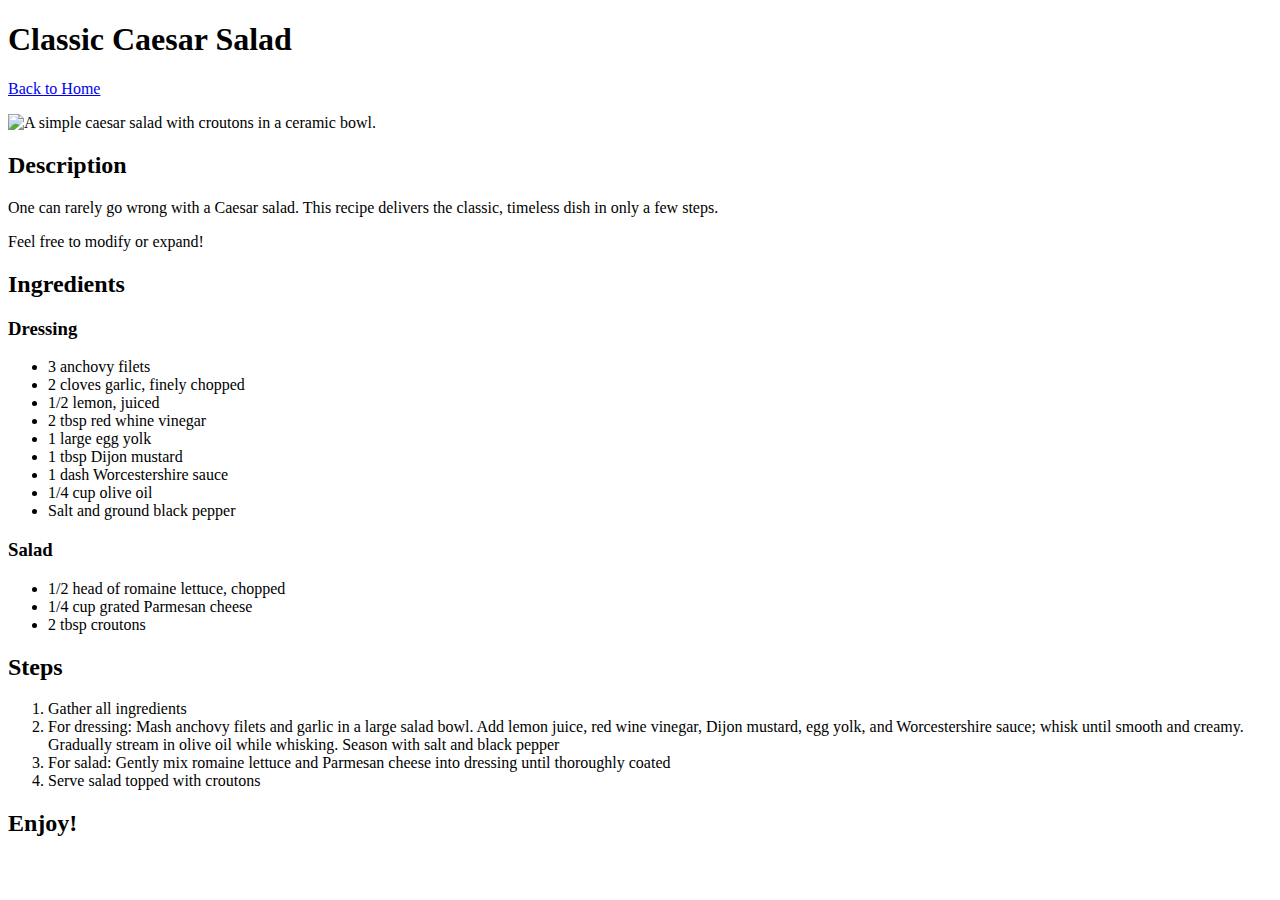
==== recipes/caesar_salad.html @ 8553f0b4 "Reformat home link, add descr. headers" ====
<!DOCTYPE html>
<html>
    <head>
        <meta charset="utf-8">
        <title>Classic Caesar Salad</title>
    </head>
    
    <body>
        <h1>Classic Caesar Salad</h1>
            <a href="../index.html">Back to Home</a>
            <p><img src="https://www.allrecipes.com/thmb/zrGXpw7cwpw92VyWf9wFMv1XRfY=/750x0/filters:no_upscale():max_bytes(150000):strip_icc()/229063-Classic-Restaurant-Caesar-Salad-ddmfs-4x3-231-89bafa5e54dd4a8c933cf2a5f9f12a6f.jpg" alt="A simple caesar salad with croutons in a ceramic bowl." width="600"></p>
            <h2>Description</h2>
                <p>One can rarely go wrong with a Caesar salad. This recipe delivers the classic, timeless dish in only a few steps.</p>
                <p>Feel free to modify or expand!</p>
            <h2>Ingredients</h2>
                <h3>Dressing</h3>
                    <ul>
                        <li>3 anchovy filets</li>
                        <li>2 cloves garlic, finely chopped</li>
                        <li>1/2 lemon, juiced</li>
                        <li>2 tbsp red whine vinegar</li>
                        <li>1 large egg yolk</li>
                        <li>1 tbsp Dijon mustard</li>
                        <li>1 dash Worcestershire sauce</li>
                        <li>1/4 cup olive oil</li>
                        <li>Salt and ground black pepper</li>
                    </ul>
                <h3>Salad</h3>
                    <ul>
                        <li>1/2 head of romaine lettuce, chopped</li>
                        <li>1/4 cup grated Parmesan cheese</li>
                        <li>2 tbsp croutons</li>
                    </ul>
            <h2>Steps</h2>
                <ol>
                    <li>Gather all ingredients</li>
                    <li>For dressing: Mash anchovy filets and garlic in a large salad bowl. Add lemon juice, red wine vinegar, Dijon mustard, egg yolk, and Worcestershire sauce; whisk until smooth and creamy. Gradually stream in olive oil while whisking. Season with salt and black pepper</li>
                    <li>For salad: Gently mix romaine lettuce and Parmesan cheese into dressing until thoroughly coated</li>
                    <li>Serve salad topped with croutons</li>
                </ol>
            <h2>Enjoy!</h2>
    </body>
</html>
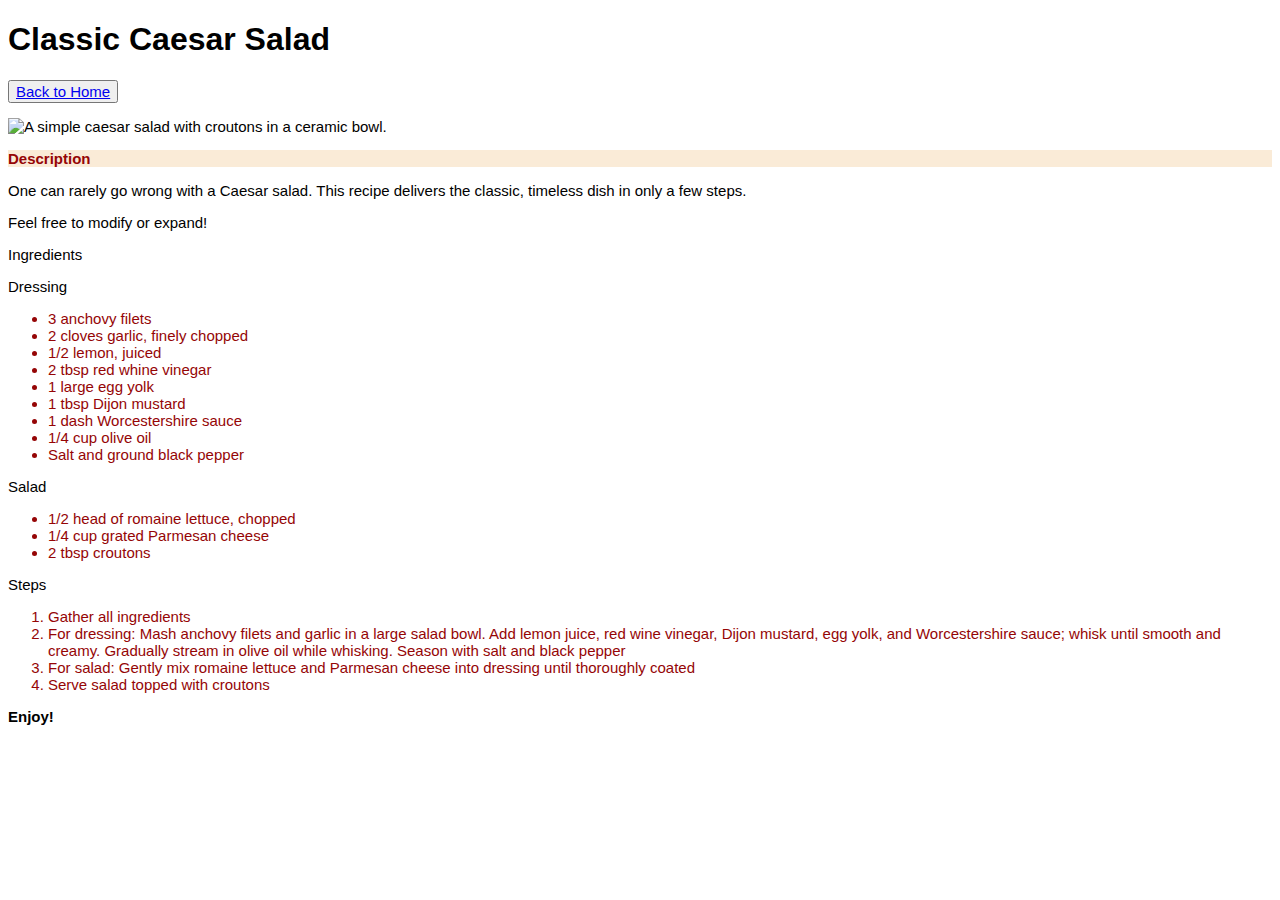
==== commit 0949bfbd: "create and edit stylesheet" ====
--- a/recipes/caesar_salad.html
+++ b/recipes/caesar_salad.html
@@ -3,17 +3,18 @@
     <head>
         <meta charset="utf-8">
         <title>Classic Caesar Salad</title>
+        <link rel="stylesheet" href="../style.css">
     </head>
     
     <body>
-        <h1>Classic Caesar Salad</h1>
-            <a href="../index.html">Back to Home</a>
+        <h1 class="page-header">Classic Caesar Salad</h1>
+            <button><a href="../index.html">Back to Home</a></button>
             <p><img src="https://www.allrecipes.com/thmb/zrGXpw7cwpw92VyWf9wFMv1XRfY=/750x0/filters:no_upscale():max_bytes(150000):strip_icc()/229063-Classic-Restaurant-Caesar-Salad-ddmfs-4x3-231-89bafa5e54dd4a8c933cf2a5f9f12a6f.jpg" alt="A simple caesar salad with croutons in a ceramic bowl." width="600"></p>
-            <h2>Description</h2>
+            <h2 class="description">Description</h2>
                 <p>One can rarely go wrong with a Caesar salad. This recipe delivers the classic, timeless dish in only a few steps.</p>
                 <p>Feel free to modify or expand!</p>
-            <h2>Ingredients</h2>
-                <h3>Dressing</h3>
+            <h2 class="list">Ingredients</h2>
+                <h3 class="sublist">Dressing</h3>
                     <ul>
                         <li>3 anchovy filets</li>
                         <li>2 cloves garlic, finely chopped</li>
@@ -25,13 +26,13 @@
                         <li>1/4 cup olive oil</li>
                         <li>Salt and ground black pepper</li>
                     </ul>
-                <h3>Salad</h3>
+                <h3 class="sublist">Salad</h3>
                     <ul>
                         <li>1/2 head of romaine lettuce, chopped</li>
                         <li>1/4 cup grated Parmesan cheese</li>
                         <li>2 tbsp croutons</li>
                     </ul>
-            <h2>Steps</h2>
+            <h2 class="list">Steps</h2>
                 <ol>
                     <li>Gather all ingredients</li>
                     <li>For dressing: Mash anchovy filets and garlic in a large salad bowl. Add lemon juice, red wine vinegar, Dijon mustard, egg yolk, and Worcestershire sauce; whisk until smooth and creamy. Gradually stream in olive oil while whisking. Season with salt and black pepper</li>
--- a/style.css
+++ b/style.css
@@ -0,0 +1,33 @@
+* {
+    font-family: Verdana, Geneva, Tahoma, sans-serif;
+    font-size: 15px;
+}
+
+.page-header {
+    font-size: 32px;
+}
+
+.recipe-link{
+    color: #950506;
+    font-size: 26px;
+}
+
+.description {
+    background-color: antiquewhite;
+    color: #950506;
+}
+
+.list {
+    font-weight: 400;
+}
+
+.sublist {
+    font-weight: 150;
+}
+
+li {
+    color: #950506;
+}
+
+/* list, sublist, description */
+
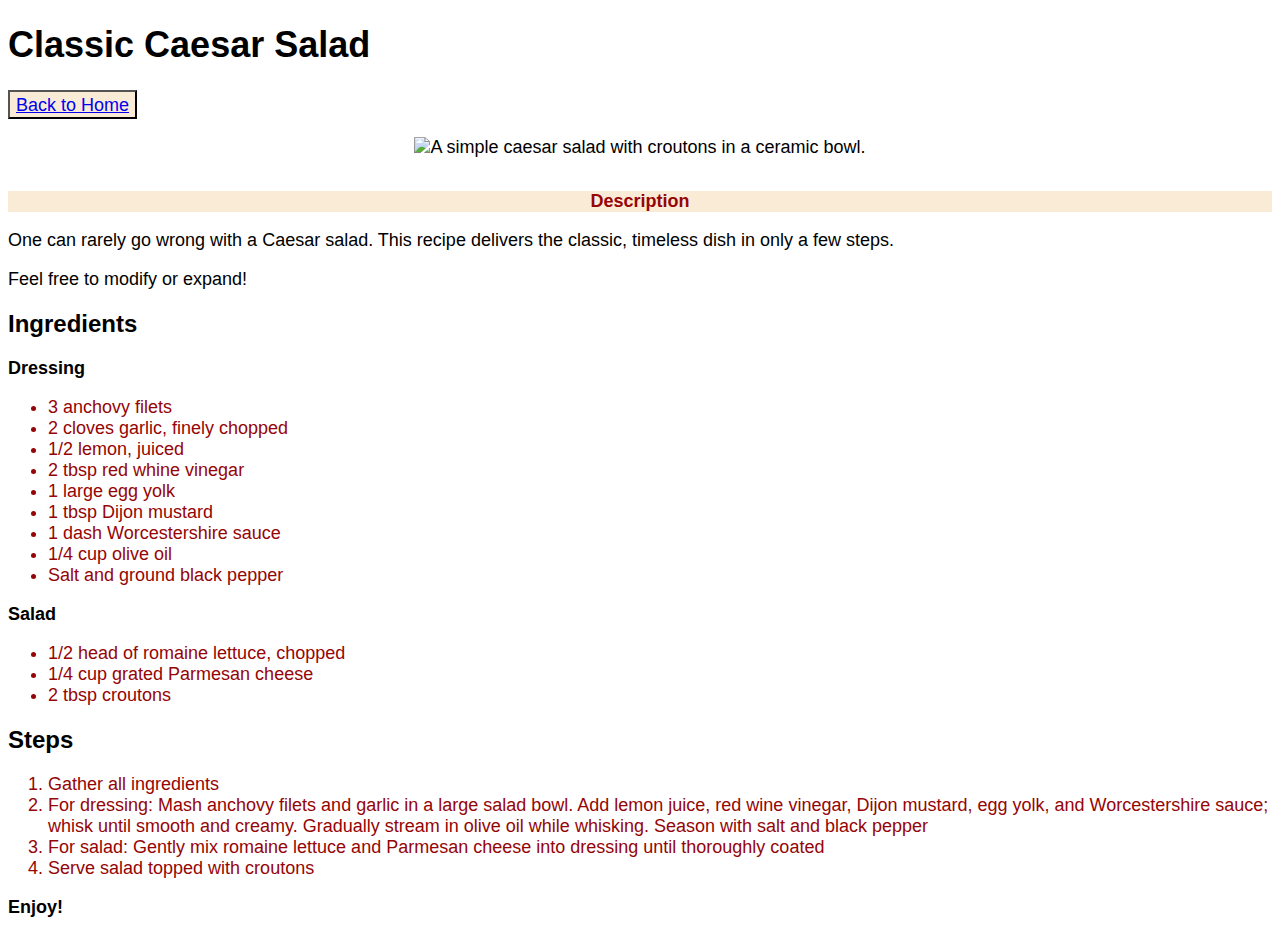
==== commit 2162709c: "Center align images and page headers" ====
--- a/recipes/caesar_salad.html
+++ b/recipes/caesar_salad.html
@@ -9,7 +9,7 @@
     <body>
         <h1 class="page-header">Classic Caesar Salad</h1>
             <button><a href="../index.html">Back to Home</a></button>
-            <p><img src="https://www.allrecipes.com/thmb/zrGXpw7cwpw92VyWf9wFMv1XRfY=/750x0/filters:no_upscale():max_bytes(150000):strip_icc()/229063-Classic-Restaurant-Caesar-Salad-ddmfs-4x3-231-89bafa5e54dd4a8c933cf2a5f9f12a6f.jpg" alt="A simple caesar salad with croutons in a ceramic bowl." width="600"></p>
+            <div><p><img src="https://www.allrecipes.com/thmb/zrGXpw7cwpw92VyWf9wFMv1XRfY=/750x0/filters:no_upscale():max_bytes(150000):strip_icc()/229063-Classic-Restaurant-Caesar-Salad-ddmfs-4x3-231-89bafa5e54dd4a8c933cf2a5f9f12a6f.jpg" alt="A simple caesar salad with croutons in a ceramic bowl." width="600"></p></div>
             <h2 class="description">Description</h2>
                 <p>One can rarely go wrong with a Caesar salad. This recipe delivers the classic, timeless dish in only a few steps.</p>
                 <p>Feel free to modify or expand!</p>
--- a/style.css
+++ b/style.css
@@ -1,28 +1,44 @@
 * {
     font-family: Verdana, Geneva, Tahoma, sans-serif;
-    font-size: 15px;
+    font-size: 18px;
 }
 
 .page-header {
-    font-size: 32px;
+    font-size: 36px;
 }
 
+div {
+    display: flex;
+    align-items: center;
+    justify-content: center;
+}
 .recipe-link{
     color: #950506;
     font-size: 26px;
 }
 
+button,
 .description {
     background-color: antiquewhite;
     color: #950506;
 }
 
+button {
+    font-size: 20px;
+    font-weight: 500;
+}
+
+.description {
+    text-align: center;
+}
+
 .list {
-    font-weight: 400;
+    font-size: 24px;
+    font-weight: bolder;
 }
 
 .sublist {
-    font-weight: 150;
+    font-weight: bold;
 }
 
 li {
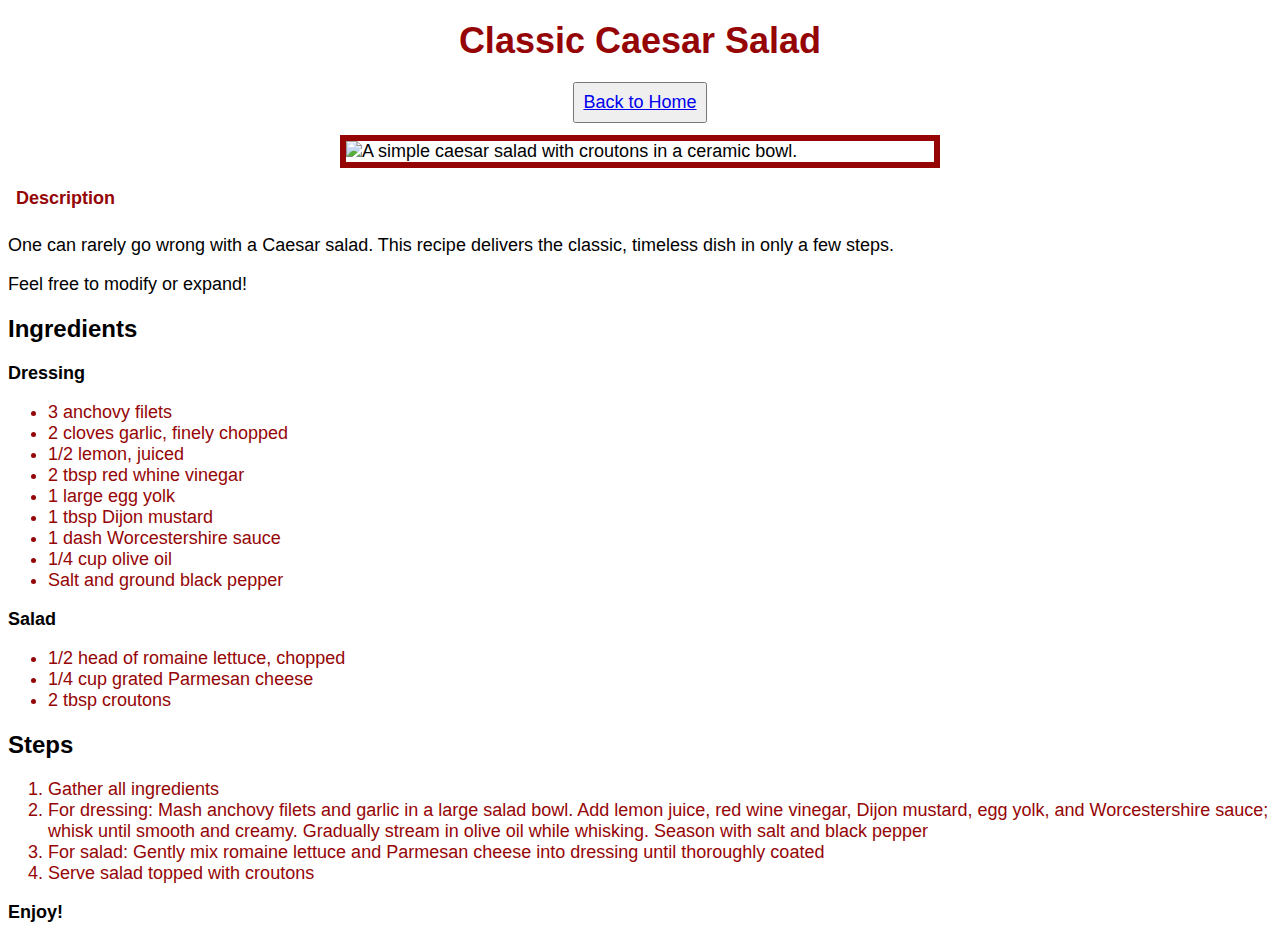
==== commit a0fdc9dc: "Clean up home formatting, add cards to tofu recipes" ====
--- a/recipes/caesar_salad.html
+++ b/recipes/caesar_salad.html
@@ -9,10 +9,10 @@
     <body>
         <h1 class="page-header">Classic Caesar Salad</h1>
             <button><a href="../index.html">Back to Home</a></button>
-            <div><p><img src="https://www.allrecipes.com/thmb/zrGXpw7cwpw92VyWf9wFMv1XRfY=/750x0/filters:no_upscale():max_bytes(150000):strip_icc()/229063-Classic-Restaurant-Caesar-Salad-ddmfs-4x3-231-89bafa5e54dd4a8c933cf2a5f9f12a6f.jpg" alt="A simple caesar salad with croutons in a ceramic bowl." width="600"></p></div>
-            <h2 class="description">Description</h2>
+            <div><img src="https://www.allrecipes.com/thmb/zrGXpw7cwpw92VyWf9wFMv1XRfY=/750x0/filters:no_upscale():max_bytes(150000):strip_icc()/229063-Classic-Restaurant-Caesar-Salad-ddmfs-4x3-231-89bafa5e54dd4a8c933cf2a5f9f12a6f.jpg" alt="A simple caesar salad with croutons in a ceramic bowl." width="600"></div>
+            <div class="description-card"><h2 class="description">Description</h2>
                 <p>One can rarely go wrong with a Caesar salad. This recipe delivers the classic, timeless dish in only a few steps.</p>
-                <p>Feel free to modify or expand!</p>
+                <p>Feel free to modify or expand!</p></div>
             <h2 class="list">Ingredients</h2>
                 <h3 class="sublist">Dressing</h3>
                     <ul>
--- a/style.css
+++ b/style.css
@@ -1,35 +1,76 @@
+html {
+    box-sizing: border-box;
+}
+
 * {
     font-family: Verdana, Geneva, Tahoma, sans-serif;
     font-size: 18px;
+    box-sizing: inherit;
+}
+
+body {
+    background-color: ;
 }
 
 .page-header {
     font-size: 36px;
+    text-align: center;
 }
 
-div {
+div > img {
+    display: block;
+    border: 6px;
+    border-color:#950506;
+    border-style: solid;
+    margin: auto;
+   
+}
+
+.recipes-list {
+    display: block;
+    margin: auto;
+    width: 80%;
+}
+
+.recipes-list > a {
+    background-color: ;
+    color: #950506;
+    font-size: 16px;
+    text-align: center;
     display: flex;
-    align-items: center;
-    justify-content: center;
-}
-.recipe-link{
-    color: #950506;
-    font-size: 26px;
+    padding: 12px;
+    border: 2px;
+    border-color: #950506;
+    border-style: solid;
+    margin: 32px;
+
 }
 
 button,
-.description {
-    background-color: antiquewhite;
+.description,
+.page-header {
     color: #950506;
+    padding: 8px;
+    margin: 12px auto;
+    width: 500;
 }
 
 button {
     font-size: 20px;
     font-weight: 500;
+    display: flex;
+    border-color: ;
 }
 
-.description {
+.description-card {
+    background-color: white;
+
+}
+
+.description > p {
+    font-size: 24px;
     text-align: center;
+
 }
 
 .list {
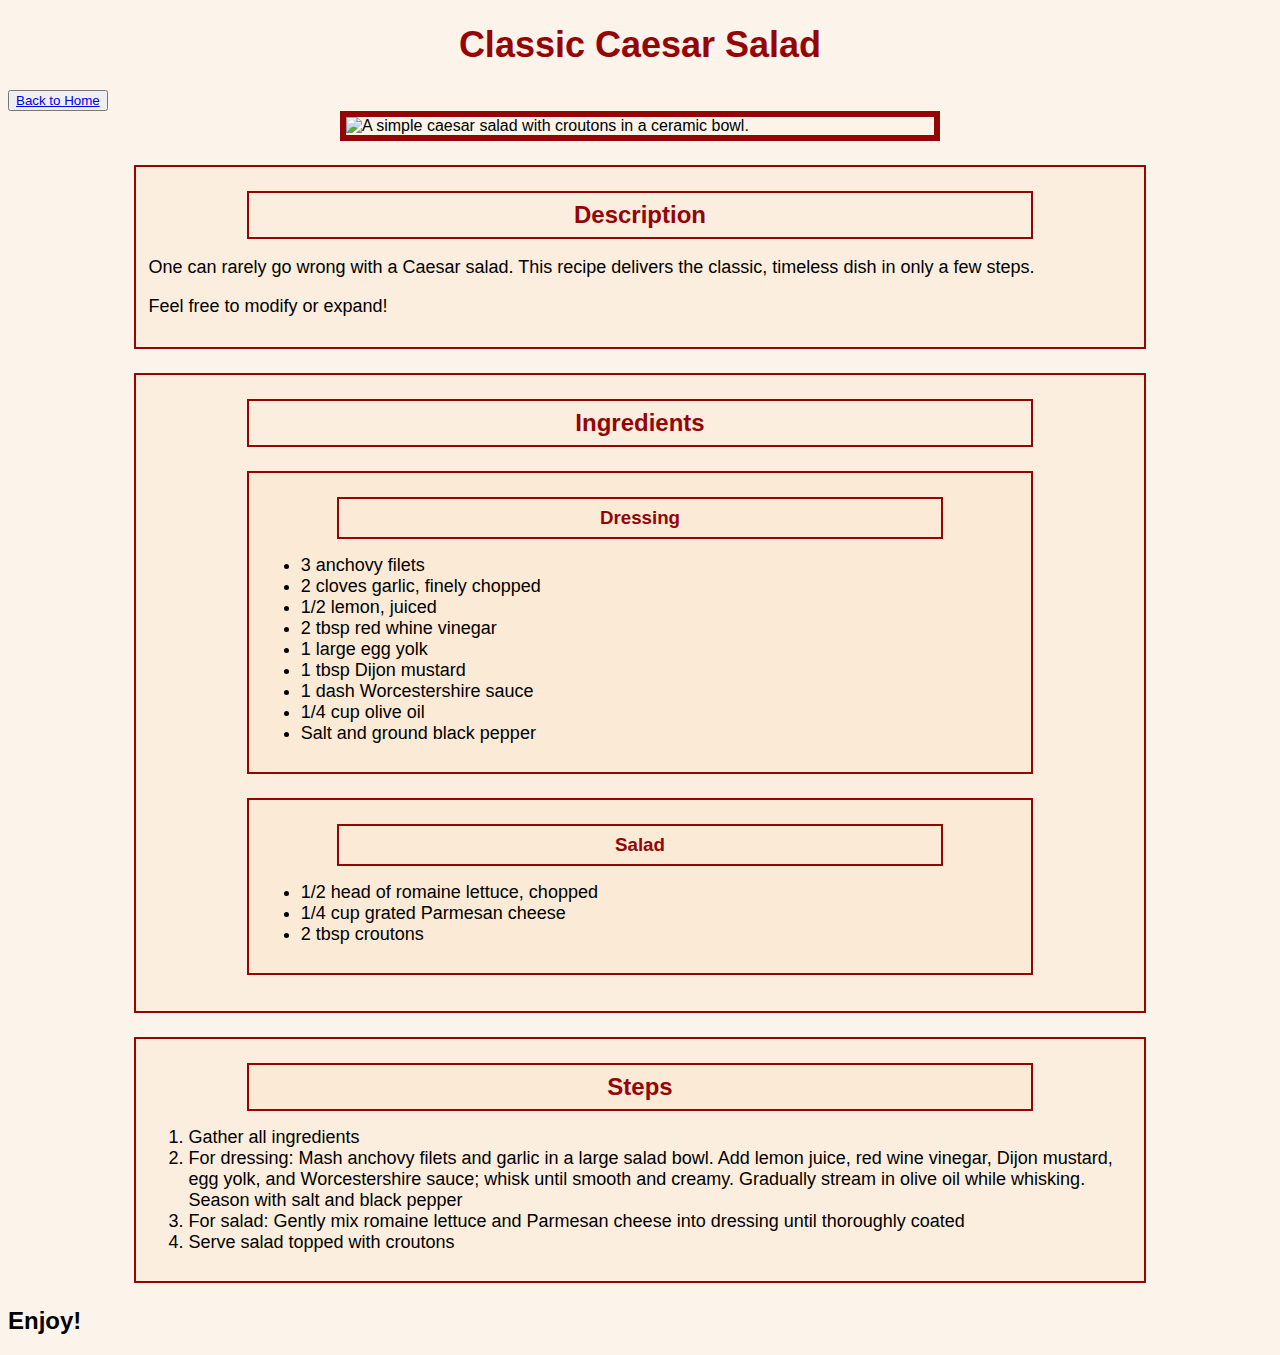
==== commit 0c3d7e10: "Tweak drizzle and caesar pages" ====
--- a/recipes/caesar_salad.html
+++ b/recipes/caesar_salad.html
@@ -10,35 +10,46 @@
         <h1 class="page-header">Classic Caesar Salad</h1>
             <button><a href="../index.html">Back to Home</a></button>
             <div><img src="https://www.allrecipes.com/thmb/zrGXpw7cwpw92VyWf9wFMv1XRfY=/750x0/filters:no_upscale():max_bytes(150000):strip_icc()/229063-Classic-Restaurant-Caesar-Salad-ddmfs-4x3-231-89bafa5e54dd4a8c933cf2a5f9f12a6f.jpg" alt="A simple caesar salad with croutons in a ceramic bowl." width="600"></div>
-            <div class="description-card"><h2 class="description">Description</h2>
-                <p>One can rarely go wrong with a Caesar salad. This recipe delivers the classic, timeless dish in only a few steps.</p>
-                <p>Feel free to modify or expand!</p></div>
-            <h2 class="list">Ingredients</h2>
-                <h3 class="sublist">Dressing</h3>
-                    <ul>
-                        <li>3 anchovy filets</li>
-                        <li>2 cloves garlic, finely chopped</li>
-                        <li>1/2 lemon, juiced</li>
-                        <li>2 tbsp red whine vinegar</li>
-                        <li>1 large egg yolk</li>
-                        <li>1 tbsp Dijon mustard</li>
-                        <li>1 dash Worcestershire sauce</li>
-                        <li>1/4 cup olive oil</li>
-                        <li>Salt and ground black pepper</li>
-                    </ul>
-                <h3 class="sublist">Salad</h3>
-                    <ul>
-                        <li>1/2 head of romaine lettuce, chopped</li>
-                        <li>1/4 cup grated Parmesan cheese</li>
-                        <li>2 tbsp croutons</li>
-                    </ul>
-            <h2 class="list">Steps</h2>
-                <ol>
-                    <li>Gather all ingredients</li>
-                    <li>For dressing: Mash anchovy filets and garlic in a large salad bowl. Add lemon juice, red wine vinegar, Dijon mustard, egg yolk, and Worcestershire sauce; whisk until smooth and creamy. Gradually stream in olive oil while whisking. Season with salt and black pepper</li>
-                    <li>For salad: Gently mix romaine lettuce and Parmesan cheese into dressing until thoroughly coated</li>
-                    <li>Serve salad topped with croutons</li>
-                </ol>
+            <div class="card">
+                <h2 class="card-title">Description</h2>
+                    <p>One can rarely go wrong with a Caesar salad. This recipe delivers the classic, timeless dish in only a few steps.</p>
+                    <p>Feel free to modify or expand!</p>
+            </div>
+            
+            <div class="card">
+                <h2 class="card-title">Ingredients</h2>
+                    <div class="card content">
+                        <h3 class="card-title content">Dressing</h3>
+                            <ul>
+                                <li>3 anchovy filets</li>
+                                <li>2 cloves garlic, finely chopped</li>
+                                <li>1/2 lemon, juiced</li>
+                                <li>2 tbsp red whine vinegar</li>
+                                <li>1 large egg yolk</li>
+                                <li>1 tbsp Dijon mustard</li>
+                                <li>1 dash Worcestershire sauce</li>
+                                <li>1/4 cup olive oil</li>
+                                <li>Salt and ground black pepper</li>
+                            </ul>
+                    </div>
+                    <div class="card content">
+                        <h3 class="card-title content">Salad</h3>
+                            <ul>
+                                <li>1/2 head of romaine lettuce, chopped</li>
+                                <li>1/4 cup grated Parmesan cheese</li>
+                                <li>2 tbsp croutons</li>
+                            </ul>
+                    </div>
+            </div>
+            <div class="card">
+                <h2 class="card-title content">Steps</h2>
+                    <ol>
+                        <li>Gather all ingredients</li>
+                        <li>For dressing: Mash anchovy filets and garlic in a large salad bowl. Add lemon juice, red wine vinegar, Dijon mustard, egg yolk, and Worcestershire sauce; whisk until smooth and creamy. Gradually stream in olive oil while whisking. Season with salt and black pepper</li>
+                        <li>For salad: Gently mix romaine lettuce and Parmesan cheese into dressing until thoroughly coated</li>
+                        <li>Serve salad topped with croutons</li>
+                    </ol>
+            </div>
             <h2>Enjoy!</h2>
     </body>
 </html>--- a/style.css
+++ b/style.css
@@ -4,12 +4,16 @@
 
 * {
     font-family: Verdana, Geneva, Tahoma, sans-serif;
-    font-size: 18px;
     box-sizing: inherit;
 }
 
 body {
-    background-color: ;
+    background-color: rgba(250, 234, 214, 0.5)
+}
+
+p,
+li {
+    font-size: 18px;
 }
 
 .page-header {
@@ -26,18 +30,19 @@
    
 }
 
-.recipes-list {
+#main-recipes {
     display: block;
     margin: auto;
-    width: 80%;
+    width: 75%;
 }
 
-.recipes-list > a {
-    background-color: ;
+#main-recipes > a {
+    background-color: rgba(250, 234, 214, 1);
+    /*background-color: antiquewhite;*/
     color: #950506;
-    font-size: 16px;
+    font-size: ;
     text-align: center;
-    display: flex;
+    display: block;
     padding: 12px;
     border: 2px;
     border-color: #950506;
@@ -46,45 +51,45 @@
 
 }
 
-button,
-.description,
+.home-button,
+.card-title,
 .page-header {
     color: #950506;
-    padding: 8px;
-    margin: 12px auto;
-    width: 500;
 }
 
-button {
-    font-size: 20px;
-    font-weight: 500;
-    display: flex;
+.home-button {
+    font-size: ;
+    display: block;
     border-color: ;
+    margin: 18px auto
 }
 
-.description-card {
-    background-color: white;
+.card {
+    background-color: rgb(250, 234, 214, 0.6);
+    padding: 12px;
+    border: 2px;
+    border-color: #950506;
+    border-style: solid;
+    margin: 24px auto;
+    width: 80%
 
 }
 
-.description > p {
-    font-size: 24px;
+.card-title {
     text-align: center;
-
+    padding: 8px;
+    border: 2px;
+    border-color: #950506;
+    border-style: solid;
+    margin: 12px auto;
+    width: 80%;
+    
 }
 
-.list {
-    font-size: 24px;
-    font-weight: bolder;
+.content {
+    background-color: rgb(250, 234, 214, 1);
+    border-style: double;
 }
 
-.sublist {
-    font-weight: bold;
-}
+/* card, inlay, contents */
 
-li {
-    color: #950506;
-}
-
-/* list, sublist, description */
-
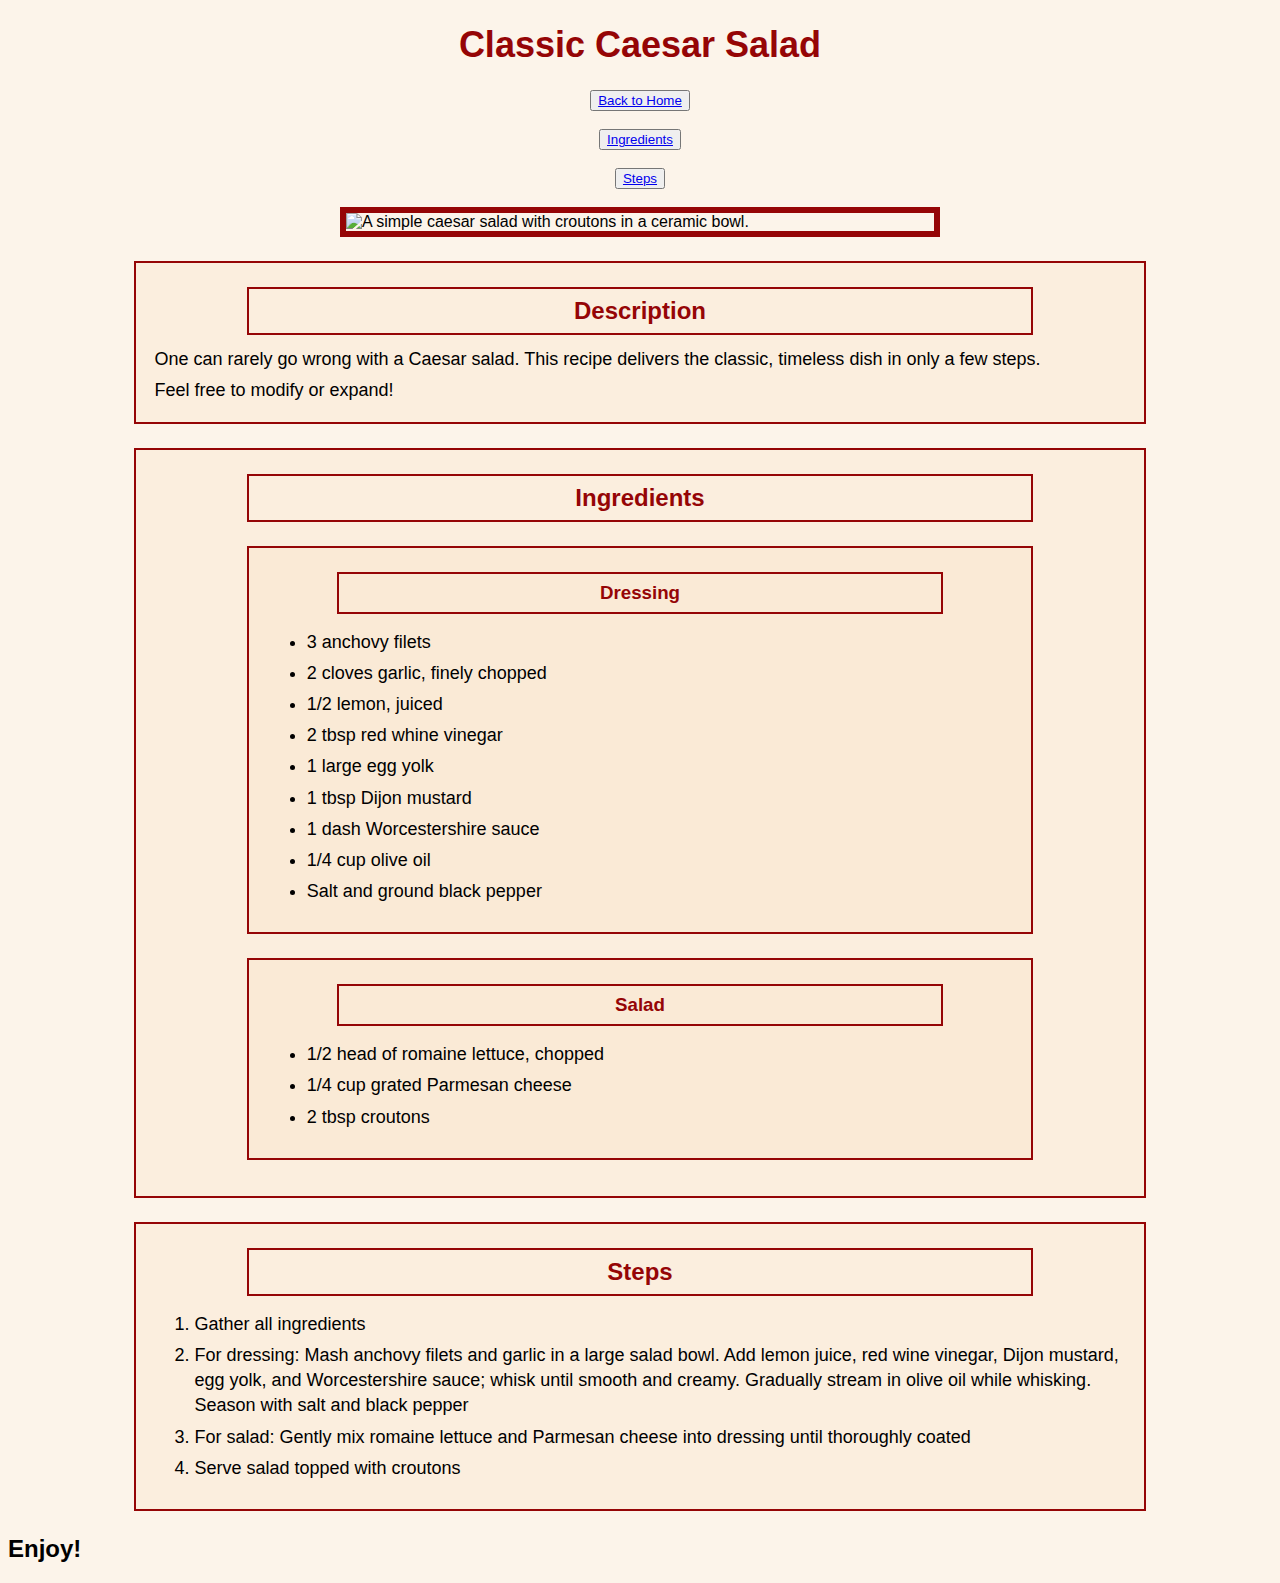
==== commit f05c3e0d: "Add ingredients and steps links to recipes pages" ====
--- a/recipes/caesar_salad.html
+++ b/recipes/caesar_salad.html
@@ -9,6 +9,8 @@
     <body>
         <h1 class="page-header">Classic Caesar Salad</h1>
             <button><a href="../index.html">Back to Home</a></button>
+            <button><a href="#ingredients">Ingredients</a></button>
+            <button><a href="#steps">Steps</a></button>
             <div><img src="https://www.allrecipes.com/thmb/zrGXpw7cwpw92VyWf9wFMv1XRfY=/750x0/filters:no_upscale():max_bytes(150000):strip_icc()/229063-Classic-Restaurant-Caesar-Salad-ddmfs-4x3-231-89bafa5e54dd4a8c933cf2a5f9f12a6f.jpg" alt="A simple caesar salad with croutons in a ceramic bowl." width="600"></div>
             <div class="card">
                 <h2 class="card-title">Description</h2>
@@ -16,7 +18,7 @@
                     <p>Feel free to modify or expand!</p>
             </div>
             
-            <div class="card">
+            <div class="card" id="ingredients">
                 <h2 class="card-title">Ingredients</h2>
                     <div class="card content">
                         <h3 class="card-title content">Dressing</h3>
@@ -41,8 +43,8 @@
                             </ul>
                     </div>
             </div>
-            <div class="card">
-                <h2 class="card-title content">Steps</h2>
+            <div class="card" id="steps">
+                <h2 class="card-title">Steps</h2>
                     <ol>
                         <li>Gather all ingredients</li>
                         <li>For dressing: Mash anchovy filets and garlic in a large salad bowl. Add lemon juice, red wine vinegar, Dijon mustard, egg yolk, and Worcestershire sauce; whisk until smooth and creamy. Gradually stream in olive oil while whisking. Season with salt and black pepper</li>
--- a/style.css
+++ b/style.css
@@ -2,7 +2,7 @@
     box-sizing: border-box;
 }
 
-* {
+* { /*basic font family for all pages*/
     font-family: Verdana, Geneva, Tahoma, sans-serif;
     box-sizing: inherit;
 }
@@ -12,8 +12,11 @@
 }
 
 p,
-li {
+li { /*basic font size for all pages*/
     font-size: 18px;
+    /*space out lists and text a bit*/
+    line-height: 1.4;
+    margin: 6px;
 }
 
 .page-header {
@@ -38,9 +41,7 @@
 
 #main-recipes > a {
     background-color: rgba(250, 234, 214, 1);
-    /*background-color: antiquewhite;*/
     color: #950506;
-    font-size: ;
     text-align: center;
     display: block;
     padding: 12px;
@@ -51,16 +52,14 @@
 
 }
 
-.home-button,
+button,
 .card-title,
 .page-header {
     color: #950506;
 }
 
-.home-button {
-    font-size: ;
+button {
     display: block;
-    border-color: ;
     margin: 18px auto
 }
 
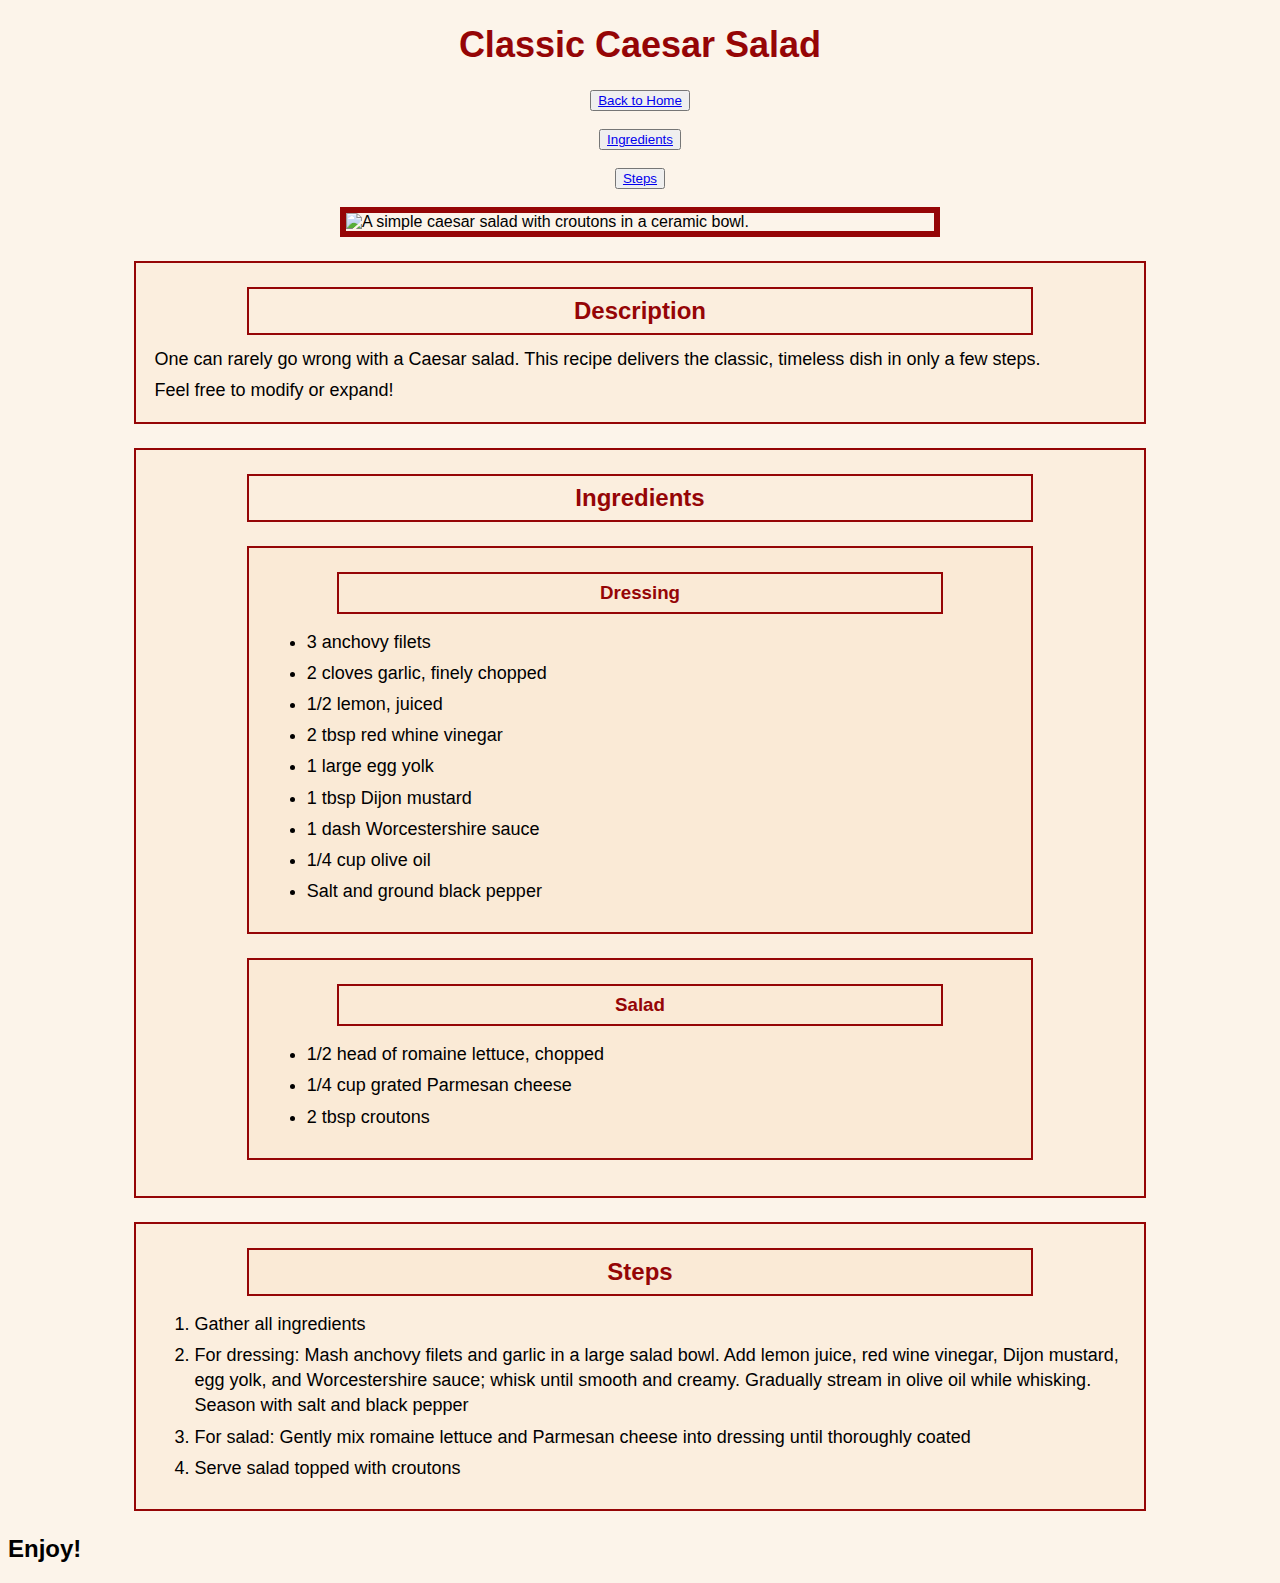
==== commit fff6a263: "Fixed content on orzo and caesar, recipe links" ====
--- a/recipes/caesar_salad.html
+++ b/recipes/caesar_salad.html
@@ -44,7 +44,7 @@
                     </div>
             </div>
             <div class="card" id="steps">
-                <h2 class="card-title">Steps</h2>
+                <h2 class="card-title content">Steps</h2>
                     <ol>
                         <li>Gather all ingredients</li>
                         <li>For dressing: Mash anchovy filets and garlic in a large salad bowl. Add lemon juice, red wine vinegar, Dijon mustard, egg yolk, and Worcestershire sauce; whisk until smooth and creamy. Gradually stream in olive oil while whisking. Season with salt and black pepper</li>
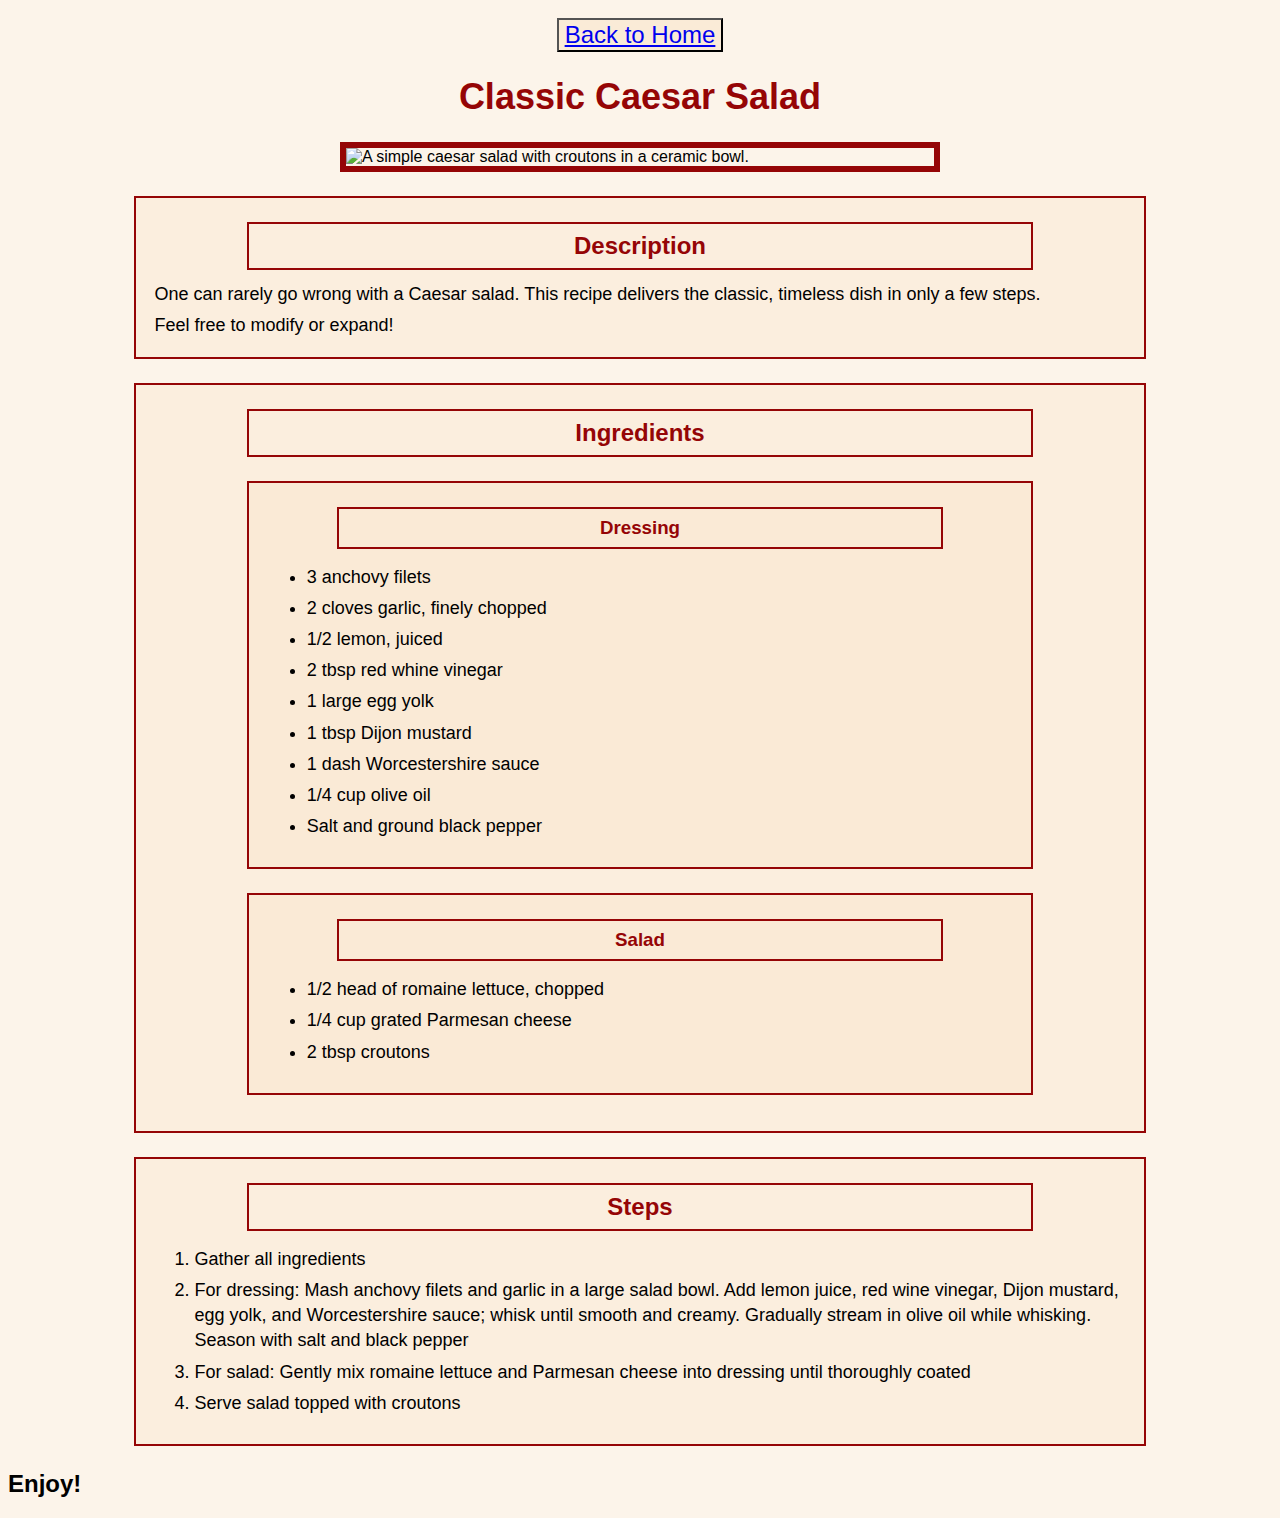
==== commit a8e70827: "Move home button, delete page links" ====
--- a/recipes/caesar_salad.html
+++ b/recipes/caesar_salad.html
@@ -7,10 +7,12 @@
     </head>
     
     <body>
+        <button class="home-button" class="content"><a href="../index.html">Back to Home</a></button>
         <h1 class="page-header">Classic Caesar Salad</h1>
-            <button><a href="../index.html">Back to Home</a></button>
-            <button><a href="#ingredients">Ingredients</a></button>
-            <button><a href="#steps">Steps</a></button>
+<!--        <div class="page-links">
+                <p><a href="#ingredients">Skip to Ingredients</a></p>
+                <p><a href="#steps">Skip to Steps</a></p>
+            </div>  -->
             <div><img src="https://www.allrecipes.com/thmb/zrGXpw7cwpw92VyWf9wFMv1XRfY=/750x0/filters:no_upscale():max_bytes(150000):strip_icc()/229063-Classic-Restaurant-Caesar-Salad-ddmfs-4x3-231-89bafa5e54dd4a8c933cf2a5f9f12a6f.jpg" alt="A simple caesar salad with croutons in a ceramic bowl." width="600"></div>
             <div class="card">
                 <h2 class="card-title">Description</h2>
@@ -44,7 +46,7 @@
                     </div>
             </div>
             <div class="card" id="steps">
-                <h2 class="card-title content">Steps</h2>
+                <h2 class="card-title">Steps</h2>
                     <ol>
                         <li>Gather all ingredients</li>
                         <li>For dressing: Mash anchovy filets and garlic in a large salad bowl. Add lemon juice, red wine vinegar, Dijon mustard, egg yolk, and Worcestershire sauce; whisk until smooth and creamy. Gradually stream in olive oil while whisking. Season with salt and black pepper</li>
--- a/style.css
+++ b/style.css
@@ -59,6 +59,8 @@
 }
 
 button {
+    background-color: antiquewhite;
+    font-size: 24px;
     display: block;
     margin: 18px auto
 }
@@ -90,5 +92,10 @@
     border-style: double;
 }
 
+.page-links {
+    text-align: center;
+    padding: 8px;
+    margin: auto;
+}
 /* card, inlay, contents */
 
